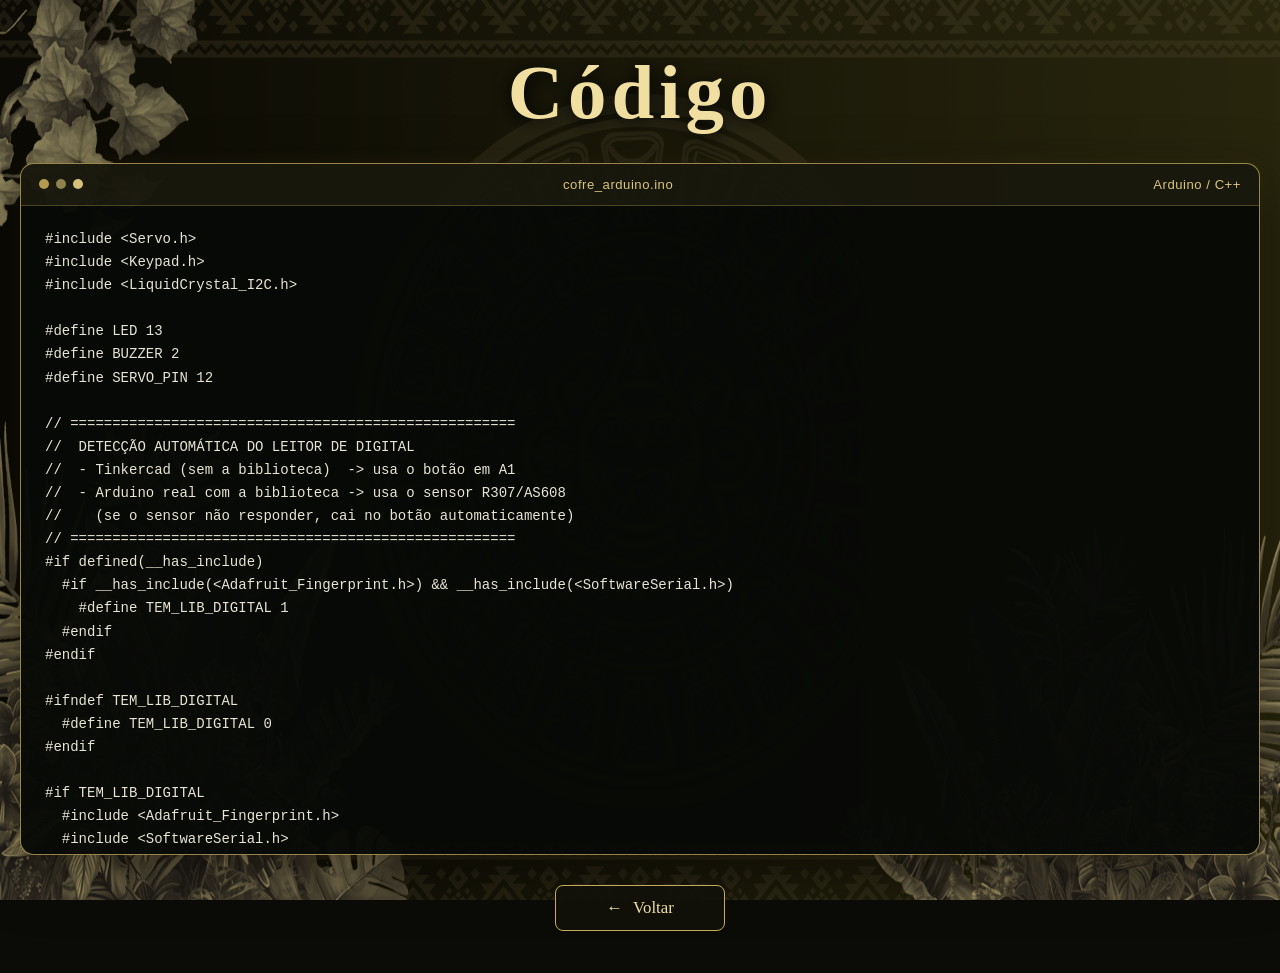
==== codigo.html @ 7e5a6477 "Arquivos do site adicionados Todos os arquivos usados pelo site foram adicionados aqui" ====
<!DOCTYPE html>
<html lang="pt-BR">
<head>
  <meta charset="UTF-8">
  <meta name="viewport" content="width=device-width, initial-scale=1.0">
  <title>Código | Cofre Arduino</title>
  <link rel="stylesheet" href="style.css">
  <style>
body.pagina-codigo{min-height:100vh;margin:0;color:#e7d99c;background:#0b0b07 url("Fundo.png") center center/100% 100% fixed no-repeat;font-family:Georgia,"Times New Roman",serif}
.planta-codigo{position:fixed;inset:0;width:100%;height:100%;object-fit:fill;pointer-events:none;user-select:none;z-index:1}
.codigo-pagina{position:relative;z-index:2;width:min(1400px,calc(100% - 40px));margin:0 auto;padding:52px 0 42px}
.codigo-cabecalho{text-align:center;margin:0 auto 28px}
.codigo-identificacao{margin:0 0 10px;color:#c5a95b;font:700 .78rem Arial,Helvetica,sans-serif;letter-spacing:.2em;text-transform:uppercase}
.codigo-cabecalho h1{margin:0;color:#f0dfa0;font-size:clamp(2.7rem,6vw,5rem);line-height:1.08;text-shadow:0 3px 18px #000}
.codigo-linha-dourada{width:min(220px,45%);height:3px;margin:20px auto 0;border-radius:999px;background:linear-gradient(90deg,transparent,#c6a75b,#f4e3a4,#c6a75b,transparent)}
.codigo-introducao{max-width:760px;margin:0 auto 22px;color:#e2d6a7;font-size:1.05rem;line-height:1.7;text-align:center;text-shadow:0 2px 8px #000}
.codigo-painel{overflow:hidden;border:1px solid rgba(214,184,101,.7);border-radius:14px;background:rgba(8,10,7,.97);box-shadow:0 18px 55px rgba(0,0,0,.55),0 0 22px rgba(190,153,66,.09)}
.codigo-painel-topo{display:flex;align-items:center;justify-content:space-between;gap:16px;padding:13px 18px;border-bottom:1px solid rgba(214,184,101,.28);background:rgba(199,164,79,.09);color:#d9c47f;font: .82rem Arial,Helvetica,sans-serif;letter-spacing:.04em}
.codigo-pontos{display:flex;gap:7px;flex:0 0 auto}.codigo-pontos span{display:block;width:10px;height:10px;border-radius:50%;background:#b69a50}.codigo-pontos span:nth-child(2){background:#8f824e}.codigo-pontos span:nth-child(3){background:#d4c17c}
.codigo-scroll{max-height:72vh;min-height:320px;overflow:auto;overscroll-behavior:contain;scrollbar-color:#9c8242 #14150f;scrollbar-width:thin}
.codigo-scroll pre{margin:0;padding:22px 24px 26px;color:#e9e5d4;font:14px/1.65 Consolas,"Courier New",monospace;tab-size:2;white-space:pre;width:max-content;min-width:100%}
.codigo-scroll code{font:inherit}
.codigo-rodape{display:flex;justify-content:center;margin-top:30px}
.botao-voltar-codigo{display:inline-flex;align-items:center;justify-content:center;gap:10px;min-width:170px;padding:12px 24px;border:1px solid #c7aa5e;border-radius:8px;background:rgba(18,18,10,.92);color:#f0dfa0;font:1.05rem Georgia,"Times New Roman",serif;text-decoration:none;transition:background-color .2s,color .2s,transform .2s,box-shadow .2s}
.botao-voltar-codigo:hover,.botao-voltar-codigo:focus-visible{color:#17150d;background:#d9c17b;box-shadow:0 0 20px rgba(217,193,123,.24);transform:translateY(-2px)}
.botao-voltar-codigo:focus-visible{outline:3px solid #f4e3a4;outline-offset:4px}
@media(max-width:600px){.codigo-pagina{width:calc(100% - 22px);padding-top:34px}.codigo-introducao{font-size:.95rem}.codigo-painel-topo{padding:11px 13px;font-size:.72rem}.codigo-scroll{max-height:68vh;min-height:280px}.codigo-scroll pre{padding:16px;font-size:12px;line-height:1.6}}
@media(prefers-reduced-motion:reduce){.botao-voltar-codigo{transition:none}}
</style>
</head>
<body class="pagina-codigo">
  <img src="Planta cool.png" class="planta-codigo" alt="" aria-hidden="true">
  <main class="codigo-pagina">
    <header class="codigo-cabecalho">
  
      <h1>Código</h1>
    </header>
    <section class="codigo-painel" aria-label="Código-fonte completo do projeto">
      <div class="codigo-painel-topo">
        <div class="codigo-pontos" aria-hidden="true"><span></span><span></span><span></span></div>
        <span>cofre_arduino.ino</span>
        <span>Arduino / C++</span>
      </div>
      <div class="codigo-scroll" tabindex="0" role="region" aria-label="Código-fonte com rolagem">
        <pre><code>#include &lt;Servo.h&gt;
#include &lt;Keypad.h&gt;
#include &lt;LiquidCrystal_I2C.h&gt;

#define LED 13
#define BUZZER 2
#define SERVO_PIN 12

// =====================================================
//  DETECÇÃO AUTOMÁTICA DO LEITOR DE DIGITAL
//  - Tinkercad (sem a biblioteca)  -&gt; usa o botão em A1
//  - Arduino real com a biblioteca -&gt; usa o sensor R307/AS608
//    (se o sensor não responder, cai no botão automaticamente)
// =====================================================
#if defined(__has_include)
  #if __has_include(&lt;Adafruit_Fingerprint.h&gt;) &amp;&amp; __has_include(&lt;SoftwareSerial.h&gt;)
    #define TEM_LIB_DIGITAL 1
  #endif
#endif

#ifndef TEM_LIB_DIGITAL
  #define TEM_LIB_DIGITAL 0
#endif

#if TEM_LIB_DIGITAL
  #include &lt;Adafruit_Fingerprint.h&gt;
  #include &lt;SoftwareSerial.h&gt;

  SoftwareSerial fingerSerial(3, A0);   // RX do Arduino = 3, TX do Arduino = A0
  Adafruit_Fingerprint finger(&amp;fingerSerial);
#endif

#define BTN_DIGITAL A1                  // botão da simulação (A1 -&gt; GND)

bool sensorOk = false;                  // true = sensor real respondeu
int  simCount = 0;                      // digitais &quot;cadastradas&quot; na simulação

// ===================== ESTADOS =====================
enum State {
  CONFIGURAR,
  FECHADO,
  DIGITANDO,
  ABERTO,
  MENU,
  BLOQUEADO,
  ERRO,
  ALERTA
};

State state = FECHADO;

// ===================== PROTÓTIPOS =====================
void enterState(State newState);
void checkPassword();
void resetSistema();
void salvarSenha();
void mostrarAberto();
void voltarAberto();
int  lerDigital();
bool cadastrarDigital();
void limparDigitais();

// ===================== TECLADO =====================
const byte ROWS = 4;
const byte COLS = 4;

char keys[ROWS][COLS] = {
  {&#x27;1&#x27;,&#x27;2&#x27;,&#x27;3&#x27;,&#x27;A&#x27;},
  {&#x27;4&#x27;,&#x27;5&#x27;,&#x27;6&#x27;,&#x27;B&#x27;},
  {&#x27;7&#x27;,&#x27;8&#x27;,&#x27;9&#x27;,&#x27;C&#x27;},
  {&#x27;*&#x27;,&#x27;0&#x27;,&#x27;#&#x27;,&#x27;D&#x27;}
};

byte rowPins[ROWS] = {11, 10, 9, 8};
byte colPins[COLS] = {7, 6, 5, 4};

Keypad kp = Keypad(makeKeymap(keys), rowPins, colPins, ROWS, COLS);

// ===================== LCD =====================
LiquidCrystal_I2C lcd(0x27, 16, 2);

// ===================== SENHA =====================
const int PASS_LENGTH = 4;

char correctPass[PASS_LENGTH + 1] = &quot;&quot;;
bool senhaDefinida = false;

char pass[PASS_LENGTH + 1];
int i = 0;

// ===================== CONTROLE =====================
int tentativas = 0;
const int MAX_TENT = 3;

unsigned long tempoBloqueio = 0;
const long DURACAO_BLOQUEIO = 15000;

Servo servo;

// =====================================================
//                 LEITOR DE DIGITAL
// =====================================================

// 0 = nada, 1 = digital reconhecida, -1 = digital desconhecida
int lerDigital() {

#if TEM_LIB_DIGITAL
  if (sensorOk) {

    if (finger.getImage() != FINGERPRINT_OK) return 0;
    if (finger.image2Tz() != FINGERPRINT_OK) return 0;

    uint8_t r = finger.fingerFastSearch();

    if (r == FINGERPRINT_OK) return 1;
    if (r == FINGERPRINT_NOTFOUND) return -1;

    return 0;
  }
#endif

  // SIMULAÇÃO: só reconhece se alguma digital já foi cadastrada
  if (digitalRead(BTN_DIGITAL) == LOW) {

    delay(50);
    while (digitalRead(BTN_DIGITAL) == LOW);

    return (simCount &gt; 0) ? 1 : -1;
  }

  return 0;
}

#if TEM_LIB_DIGITAL
bool aguardarDedo(bool presente, unsigned long ms) {

  unsigned long t = millis();

  while (millis() - t &lt; ms) {

    uint8_t r = finger.getImage();

    if (presente &amp;&amp; r == FINGERPRINT_OK) return true;
    if (!presente &amp;&amp; r == FINGERPRINT_NOFINGER) return true;
  }

  return false;
}
#endif

// Cadastra uma NOVA digital. As anteriores continuam valendo.
bool cadastrarDigital() {

#if TEM_LIB_DIGITAL
  if (sensorOk) {

    finger.getTemplateCount();
    uint16_t id = finger.templateCount + 1;   // próximo ID livre

    lcd.clear();
    lcd.setCursor(1,0);
    lcd.print(&quot;Coloque o dedo&quot;);

    if (!aguardarDedo(true, 10000)) return false;
    if (finger.image2Tz(1) != FINGERPRINT_OK) return false;

    lcd.clear();
    lcd.setCursor(1,0);
    lcd.print(&quot;Tire o dedo&quot;);
    delay(1000);

    if (!aguardarDedo(false, 10000)) return false;

    lcd.clear();
    lcd.setCursor(1,0);
    lcd.print(&quot;Mesmo dedo&quot;);
    lcd.setCursor(1,1);
    lcd.print(&quot;novamente&quot;);

    if (!aguardarDedo(true, 10000)) return false;
    if (finger.image2Tz(2) != FINGERPRINT_OK) return false;

    if (finger.createModel() != FINGERPRINT_OK) return false;

    return finger.storeModel(id) == FINGERPRINT_OK;
  }
#endif

  // SIMULAÇÃO: apertar o botão &quot;cadastra&quot; mais uma digital
  lcd.clear();
  lcd.setCursor(1,0);
  lcd.print(&quot;Aperte o botao&quot;);
  lcd.setCursor(1,1);
  lcd.print(&quot;p/ cadastrar&quot;);

  unsigned long t = millis();

  while (millis() - t &lt; 10000) {

    if (digitalRead(BTN_DIGITAL) == LOW) {

      delay(50);
      while (digitalRead(BTN_DIGITAL) == LOW);

      simCount++;
      return true;
    }
  }

  return false;
}

// Apaga TODAS as digitais (usado só no reset geral)
void limparDigitais() {

#if TEM_LIB_DIGITAL
  if (sensorOk) finger.emptyDatabase();
#endif

  simCount = 0;
}

// ===================== TELAS DO COFRE ABERTO =====================
void mostrarAberto() {

  lcd.clear();

  lcd.setCursor(3,0);
  lcd.print(&quot;ACESSO OK&quot;);

  lcd.setCursor(0,1);
  lcd.print(&quot;C:Fechar *:Menu&quot;);
}

// volta para o cofre aberto sem repetir a animação
void voltarAberto() {

  state = ABERTO;
  mostrarAberto();
}

// ===================== RESET =====================
void resetSistema() {

  tentativas = 0;
  i = 0;

  noTone(BUZZER);
  digitalWrite(LED, LOW);

  for (int j = 0; j &lt; PASS_LENGTH; j++) {
    pass[j] = &#x27;\0&#x27;;
  }

  servo.write(45);

  lcd.clear();

  lcd.setCursor(1,0);
  lcd.print(&quot;RESET GERAL&quot;);

  limparDigitais();                     // apaga todas as digitais

  lcd.setCursor(0,1);

  for (int k = 0; k &lt; 16; k++) {

    lcd.print((char)255);

    tone(BUZZER, 2500);
    delay(25);
    noTone(BUZZER);
  }

  delay(400);

  enterState(FECHADO);
}

// ===================== SALVAR SENHA =====================
void salvarSenha() {

  for (int j = 0; j &lt; PASS_LENGTH; j++) {
    correctPass[j] = pass[j];
  }
  correctPass[PASS_LENGTH] = &#x27;\0&#x27;;

  senhaDefinida = true;
  tentativas = 0;

  lcd.clear();

  lcd.setCursor(2,0);
  lcd.print(&quot;Senha Salva!&quot;);

  tone(BUZZER, 2500);
  delay(120);
  tone(BUZZER, 3200);
  delay(120);
  noTone(BUZZER);

  delay(1000);

  enterState(FECHADO);
}

// ===================== ESTADOS =====================
void enterState(State newState) {

  state = newState;

  lcd.clear();
  noTone(BUZZER);

  switch (state) {

    case CONFIGURAR:

      i = 0;

      for (int j = 0; j &lt; PASS_LENGTH; j++) {
        pass[j] = &#x27;\0&#x27;;
      }

      if (!senhaDefinida) {
        lcd.setCursor(1,0);
        lcd.print(&quot;Defina a Senha&quot;);
      }
      else {
        lcd.setCursor(3,0);
        lcd.print(&quot;Nova Senha&quot;);
      }

      lcd.setCursor(4,1);
      lcd.print(&quot;_ _ _ _&quot;);

      break;

    case FECHADO:

      servo.write(90);

      lcd.setCursor(1,0);
      lcd.print(&quot;Cofre Fechado&quot;);

      lcd.setCursor(1,1);
      lcd.print(&quot;Senha/Digital&quot;);

      i = 0;

      for (int j = 0; j &lt; PASS_LENGTH; j++) {
        pass[j] = &#x27;\0&#x27;;
      }

      break;

    case DIGITANDO:

      lcd.setCursor(1,0);
      lcd.print(&quot;Digite a Senha&quot;);

      lcd.setCursor(4,1);
      lcd.print(&quot;_ _ _ _&quot;);

      break;

    case ABERTO:

      servo.write(0);

      lcd.setCursor(0,0);
      lcd.print(&quot;Abrindo Cofre&quot;);

      for (int k = 0; k &lt; 16; k++) {

        lcd.setCursor(k,1);
        lcd.print((char)255);

        tone(BUZZER, 1800);
        delay(40);
        noTone(BUZZER);
      }

      mostrarAberto();

      tentativas = 0;

      tone(BUZZER, 2500);
      delay(120);

      tone(BUZZER, 3200);
      delay(120);

      noTone(BUZZER);

      break;

    case MENU:

      lcd.setCursor(1,0);
      lcd.print(&quot;Alterar o que?&quot;);

      lcd.setCursor(0,1);
      lcd.print(&quot;1:Senha 2:Digit.&quot;);

      break;

    case BLOQUEADO:

      tempoBloqueio = millis();

      lcd.setCursor(2,0);
      lcd.print(&quot;BLOQUEADO&quot;);

      lcd.setCursor(2,1);
      lcd.print(&quot;Aguarde...&quot;);

      break;

    case ALERTA:

      lcd.setCursor(0,0);
      lcd.print(&quot;!!! ALERTA !!!&quot;);

      break;

    case ERRO:

      lcd.setCursor(1,0);
      lcd.print(&quot;Senha Errada&quot;);

      lcd.setCursor(3,1);
      lcd.print(&quot;Restam:&quot;);
      lcd.print(MAX_TENT - tentativas);

      break;
  }
}

// ===================== SENHA =====================
void checkPassword() {

  bool ok = true;

  if (i != PASS_LENGTH) {
    ok = false;
  }

  else {

    for (int j = 0; j &lt; PASS_LENGTH; j++) {

      if (pass[j] != correctPass[j]) {
        ok = false;
      }
    }
  }

  if (ok) {
    enterState(ABERTO);
  }

  else {

    tentativas++;

    if (tentativas &gt;= MAX_TENT) {
      enterState(BLOQUEADO);
    }

    else {
      enterState(ERRO);
    }
  }
}

// ===================== SETUP =====================
void setup() {

  pinMode(LED, OUTPUT);
  pinMode(BUZZER, OUTPUT);
  pinMode(BTN_DIGITAL, INPUT_PULLUP);

#if TEM_LIB_DIGITAL
  finger.begin(57600);
  delay(100);
  sensorOk = finger.verifyPassword();
#endif

  servo.attach(SERVO_PIN);

  lcd.init();
  lcd.backlight();

  // mostra qual leitor está em uso
  lcd.setCursor(0,0);
  lcd.print(sensorOk ? &quot;Leitor: Sensor&quot; : &quot;Leitor: Botao&quot;);
  delay(1200);

  servo.write(90);
  enterState(CONFIGURAR);
}

// ===================== LOOP =====================
void loop() {

  char key = kp.getKey();

  // RESET GLOBAL (só depois que existe uma senha)
  if (key == &#x27;B&#x27; &amp;&amp; senhaDefinida) {
    resetSistema();
    return;
  }

  // SOM TECLAS
  if (key) {

    tone(BUZZER, 3000);
    delay(20);
    noTone(BUZZER);
  }

  // ABRIR COM DIGITAL (cofre fechado ou digitando a senha)
  if (state == FECHADO || state == DIGITANDO) {

    int d = lerDigital();

    if (d == 1) {
      enterState(ABERTO);
      return;
    }

    else if (d == -1) {

      tentativas++;

      if (tentativas &gt;= MAX_TENT) enterState(BLOQUEADO);
      else enterState(ERRO);

      return;
    }
  }

  switch (state) {

    // ===================== CONFIGURAR =====================
    case CONFIGURAR:

      if (key) {

        if (key &gt;= &#x27;0&#x27; &amp;&amp; key &lt;= &#x27;9&#x27;) {

          if (i &lt; PASS_LENGTH) {

            int pos = 4 + (i * 2);

            lcd.setCursor(pos,1);
            lcd.print(key);

            delay(300);

            lcd.setCursor(pos,1);
            lcd.print(&quot;*&quot;);

            pass[i++] = key;
          }
        }

        else if (key == &#x27;D&#x27; || key == &#x27;#&#x27;) {

          if (i == PASS_LENGTH) {
            salvarSenha();
          }
        }

        else if (key == &#x27;*&#x27;) {

          if (i &gt; 0) {

            i--;

            pass[i] = &#x27;\0&#x27;;

            int pos = 4 + (i * 2);

            lcd.setCursor(pos,1);
            lcd.print(&quot;_&quot;);

            lcd.setCursor(pos + 1,1);
            lcd.print(&quot; &quot;);
          }
        }

        else if (key == &#x27;C&#x27;) {

          for (int j = 0; j &lt; PASS_LENGTH; j++) {
            pass[j] = &#x27;\0&#x27;;
          }

          i = 0;

          lcd.setCursor(4,1);
          lcd.print(&quot;_ _ _ _&quot;);
        }

        // CANCELAR a troca (só se já existe senha)
        else if (key == &#x27;A&#x27; &amp;&amp; senhaDefinida) {
          voltarAberto();
        }
      }

      break;

    // ===================== FECHADO =====================
    case FECHADO:

      if (key &amp;&amp; key != &#x27;B&#x27;) {

        if (key == &#x27;A&#x27;) {
          enterState(ALERTA);
        }

        else {
          enterState(DIGITANDO);
        }
      }

      break;

    // ===================== DIGITANDO =====================
    case DIGITANDO:

      if (key) {

        if (key &gt;= &#x27;0&#x27; &amp;&amp; key &lt;= &#x27;9&#x27;) {

          if (i &lt; PASS_LENGTH) {

            int pos = 4 + (i * 2);

            lcd.setCursor(pos,1);
            lcd.print(key);

            delay(300);

            lcd.setCursor(pos,1);
            lcd.print(&quot;*&quot;);

            pass[i++] = key;
          }
        }

        else if (key == &#x27;D&#x27; || key == &#x27;#&#x27;) {

          checkPassword();
        }

        else if (key == &#x27;*&#x27;) {

          if (i &gt; 0) {

            i--;

            pass[i] = &#x27;\0&#x27;;

            int pos = 4 + (i * 2);

            lcd.setCursor(pos,1);
            lcd.print(&quot;_&quot;);

            lcd.setCursor(pos + 1,1);
            lcd.print(&quot; &quot;);
          }
        }

        else if (key == &#x27;C&#x27;) {

          for (int j = 0; j &lt; PASS_LENGTH; j++) {
            pass[j] = &#x27;\0&#x27;;
          }

          i = 0;

          lcd.setCursor(4,1);
          lcd.print(&quot;_ _ _ _&quot;);
        }
      }

      break;

    // ===================== ABERTO =====================
    case ABERTO:

      if (key == &#x27;C&#x27;) {
        enterState(FECHADO);
      }

      // MENU DE ALTERAÇÃO (só com o cofre aberto)
      else if (key == &#x27;*&#x27;) {
        enterState(MENU);
      }

      break;

    // ===================== MENU =====================
    case MENU:

      if (key == &#x27;1&#x27;) {
        enterState(CONFIGURAR);          // trocar senha
      }

      else if (key == &#x27;2&#x27;) {

        bool ok = cadastrarDigital();    // cadastrar nova digital

        lcd.clear();
        lcd.setCursor(1,0);
        lcd.print(ok ? &quot;Digital salva!&quot; : &quot;Falhou&quot;);

        tone(BUZZER, ok ? 3200 : 800);
        delay(150);
        noTone(BUZZER);

        delay(1200);

        voltarAberto();
      }

      else if (key == &#x27;C&#x27;) {
        voltarAberto();                  // cancelar
      }

      break;

    // ===================== ERRO =====================
    case ERRO: {

      static unsigned long lastBlink = 0;
      static bool st = false;
      static unsigned long startErro = 0;

      if (startErro == 0) {
        startErro = millis();
      }

      if (millis() - lastBlink &gt; 200) {

        lastBlink = millis();

        st = !st;

        digitalWrite(LED, st);

        if (st) {
          tone(BUZZER, 2000);
        }

        else {
          noTone(BUZZER);
        }
      }

      lcd.setCursor(1,0);
      lcd.print(&quot;Senha Errada &quot;);

      lcd.setCursor(3,1);
      lcd.print(&quot;Restam:&quot;);
      lcd.print(MAX_TENT - tentativas);
      lcd.print(&quot; &quot;);

      if (millis() - startErro &gt; 1000) {

        digitalWrite(LED, LOW);
        noTone(BUZZER);

        for (int j = 0; j &lt; PASS_LENGTH; j++) {
          pass[j] = &#x27;\0&#x27;;
        }

        i = 0;

        startErro = 0;

        enterState(DIGITANDO);
      }

    } break;

    // ===================== BLOQUEADO =====================
    case BLOQUEADO: {

      static unsigned long lastBlink = 0;
      static bool st = false;

      unsigned long tempoPassado = millis() - tempoBloqueio;

      if (tempoPassado &gt;= DURACAO_BLOQUEIO) {

        digitalWrite(LED, LOW);
        noTone(BUZZER);

        lcd.clear();

        lcd.setCursor(2,0);
        lcd.print(&quot;Liberado&quot;);

        lcd.setCursor(0,1);
        lcd.print(&quot;Tente Novamente&quot;);

        tone(BUZZER, 2500);
        delay(120);
        noTone(BUZZER);

        delay(1000);

        enterState(FECHADO);

        break;
      }

      if (millis() - lastBlink &gt; 400) {

        lastBlink = millis();

        st = !st;

        digitalWrite(LED, st);

        if (st) {
          tone(BUZZER, 1500);
        }

        else {
          noTone(BUZZER);
        }
      }

      long restante = (DURACAO_BLOQUEIO - tempoPassado) / 1000;

      lcd.setCursor(1,0);
      lcd.print(&quot;BLOQUEADO   &quot;);

      lcd.setCursor(2,1);
      lcd.print(restante);
      lcd.print(&quot; segundos &quot;);

    } break;

    // ===================== ALERTA =====================
    case ALERTA: {

      static unsigned long lastBlink = 0;
      static unsigned long lastSiren = 0;

      static bool ledState = false;
      static bool sirenState = false;

      if (millis() - lastBlink &gt; 120) {

        lastBlink = millis();

        ledState = !ledState;

        digitalWrite(LED, ledState);
      }

      if (millis() - lastSiren &gt; 180) {

        lastSiren = millis();

        sirenState = !sirenState;

        if (sirenState) {
          tone(BUZZER, 900);
        }

        else {
          tone(BUZZER, 1500);
        }
      }

      lcd.setCursor(0,0);

      if (ledState)
        lcd.print(&quot;!!! ALERTA !!!&quot;);
      else
        lcd.print(&quot;&gt;&gt;&gt; ALERTA &lt;&lt;&lt;&quot;);

      lcd.setCursor(1,1);
      lcd.print(&quot;A=desligar&quot;);

      if (key == &#x27;A&#x27;) {

        digitalWrite(LED, LOW);

        noTone(BUZZER);

        lcd.clear();

        lcd.setCursor(2,0);
        lcd.print(&quot;Alerta OFF&quot;);

        delay(800);

        enterState(FECHADO);
      }

    } break;
  }
}
</code></pre>
      </div>
    </section>
    <footer class="codigo-rodape">
      <a class="botao-voltar-codigo" href="funcionamento.html"><span aria-hidden="true">←</span> Voltar</a>
    </footer>
  </main>
</body>
</html>
---- style.css ----
/* =========================================
   CONFIGURAÇÕES GERAIS
========================================= */

* {
    margin: 0;
    padding: 0;
    box-sizing: border-box;
}

html {
    min-height: 100%;
}

body {
    min-height: 100vh;
    font-family: Georgia, "Times New Roman", serif;
    background: #0b0b07;
    color: #e7d99c;
}


/* =========================================
   ESTRUTURA DA PÁGINA
========================================= */

.pagina {
    position: relative;

    width: 100%;
    min-height: 100vh;

    display: flex;
    justify-content: center;
    align-items: center;

    padding: 45px 24px;
    overflow: hidden;
}


/* =========================================
   FUNDO MAIA
========================================= */

.pagina::before {
    content: "";

    position: fixed;
    inset: 0;

    background-image: url("Fundo.png");
    background-repeat: no-repeat;
    background-position: center center;
    background-size: 100% 100%;

    z-index: 0;
    pointer-events: none;
}


/* =========================================
   PLANTA DECORATIVA
========================================= */

.planta {
    position: fixed;

    inset: 0;

    width: 100%;
    height: 100%;

    object-fit: fill;

    z-index: 2;

    pointer-events: none;
    user-select: none;
}


/* =========================================
   CONTEÚDO PRINCIPAL
========================================= */

.conteudo {
    position: relative;
    z-index: 5;

    width: 100%;
    max-width: 1250px;

    margin: auto;

    text-align: center;
}


/* =========================================
   TÍTULO SUPERIOR
========================================= */

h1 {
    font-size: clamp(28px, 4vw, 65px);
    font-weight: 700;

    letter-spacing: 5px;
    line-height: 1.2;

    margin-bottom: 22px;

    color: #e7d99c;

    text-shadow:
        0 3px 12px #000,
        0 0 20px rgba(0, 0, 0, 0.8);
}


/* =========================================
   TÍTULO COFRE ARDUINO
========================================= */

h2 {
    font-size: clamp(48px, 7vw, 105px);
    font-weight: 700;

    letter-spacing: 3px;
    line-height: 1.15;

    margin-bottom: 8px;

    color: #f0df9b;

    text-shadow:
        0 4px 15px #000,
        0 0 25px rgba(0, 0, 0, 0.9);
}


/* =========================================
   TURMA
========================================= */

h3 {
    font-size: clamp(25px, 3vw, 42px);

    letter-spacing: 4px;

    margin-bottom: 50px;

    color: #d4c487;

    text-shadow: 0 3px 10px #000;
}


/* =========================================
   BOTÕES E NAVEGAÇÃO
========================================= */

.botoes {
    display: flex;

    justify-content: center;
    align-items: center;

    gap: 20px;
    flex-wrap: wrap;
}

.botoes a {
    display: inline-flex;

    justify-content: center;
    align-items: center;

    min-width: 200px;
    max-width: 100%;

    padding: 16px 25px;

    border: 1px solid #bcae70;
    border-radius: 5px;

    background: rgba(15, 15, 9, 0.88);

    color: #eadb9c;

    text-decoration: none;
    text-align: center;

    font-family: Arial, Helvetica, sans-serif;
    font-size: 16px;
    font-weight: bold;
    letter-spacing: 0.5px;

    transition:
        transform 0.3s ease,
        background 0.3s ease,
        box-shadow 0.3s ease,
        color 0.3s ease;
}

.botoes a:hover {
    transform: translateY(-4px);

    background: rgba(112, 98, 45, 0.95);

    color: #fff;

    box-shadow:
        0 8px 25px rgba(0, 0, 0, 0.6);
}

.botoes a:focus-visible {
    outline: 3px solid #f0df9b;
    outline-offset: 5px;
}


/* =========================================
   PÁGINAS INTERNAS
========================================= */

.conteudo-interno {
    max-width: 1000px;

    padding: 35px;

    border: 1px solid rgba(188, 174, 112, 0.45);
    border-radius: 8px;

    background: rgba(12, 12, 7, 0.83);

    box-shadow:
        0 12px 40px rgba(0, 0, 0, 0.3);
}

.sobretitulo {
    margin-bottom: 18px;

    color: #c9b875;

    font-family: Arial, Helvetica, sans-serif;
    font-size: 14px;
    font-weight: bold;

    letter-spacing: 3px;
    line-height: 1.6;
}

.conteudo-interno h1 {
    font-size: clamp(32px, 5vw, 60px);

    letter-spacing: 2px;

    margin-bottom: 30px;
}

.descricao {
    max-width: 850px;

    margin: 0 auto 22px;

    color: #eee4bd;

    font-family: Arial, Helvetica, sans-serif;
    font-size: clamp(16px, 1.5vw, 20px);

    line-height: 1.9;
}

.conteudo-interno .botoes {
    margin-top: 35px;
}

.titulo-secundario {
    font-size: clamp(35px, 5vw, 60px);

    margin-bottom: 25px;
}


/* =========================================
   TABLETS E CELULARES
========================================= */

@media (max-width: 800px) {
    .pagina {
        padding: 30px 18px;
    }

    h1 {
        letter-spacing: 2px;
        margin-bottom: 18px;
    }

    h2 {
        font-size: clamp(42px, 10vw, 65px);
        letter-spacing: 1px;
    }

    h3 {
        margin-bottom: 35px;
    }

    .botoes {
        gap: 12px;
    }

    .botoes a {
        min-width: 210px;
        padding: 14px 20px;
    }

    .conteudo-interno {
        padding: 25px 18px;
    }

    .sobretitulo {
        letter-spacing: 1.5px;
    }

    .descricao {
        line-height: 1.7;
    }
}


/* =========================================
   CELULARES ESTREITOS
========================================= */

@media (max-width: 420px) {
    .pagina {
        padding: 24px 14px;
    }

    .conteudo {
        width: 100%;
    }

    h1 {
        font-size: 27px;
    }

    h2 {
        font-size: 40px;
    }

    h3 {
        font-size: 25px;
    }

    .botoes {
        flex-direction: column;
    }

    .botoes a {
        width: 100%;
        min-width: 0;
    }

    .conteudo-interno {
        padding: 22px 15px;
    }
}


/* =========================================
   ACESSIBILIDADE
========================================= */

@media (prefers-reduced-motion: reduce) {
    .botoes a {
        transition: none;
    }
}


/* =====================================
   QUEM SOMOS — ESTILO COMPACTO
   ===================================== */

.quem-somos-pagina {
    min-height: 100vh;
    min-height: 100dvh;
    padding: 12px 18px;
    overflow: visible;
}

.quem-somos-painel {
    width: 100%;
    max-width: 1050px;
    padding: 22px 30px 18px;
    border: 1px solid rgba(201, 184, 117, 0.55);
    border-radius: 12px;
    background: rgba(12, 12, 7, 0.88);
    box-shadow:
        0 15px 45px rgba(0, 0, 0, 0.45),
        inset 0 0 25px rgba(188, 174, 112, 0.025);
    backdrop-filter: blur(3px);
}

/* Título */

.cabecalho-equipe {
    text-align: center;
    margin-bottom: 14px;
}

.detalhe-titulo {
    display: block;
    margin-bottom: 3px;
    color: #c9b875;
    font-family: Arial, Helvetica, sans-serif;
    font-size: 10px;
    font-weight: bold;
    letter-spacing: 4px;
}

.quem-somos-painel h1 {
    margin: 0 0 8px;
    color: #f0df9b;
    font-family: Georgia, "Times New Roman", serif;
    font-size: clamp(36px, 4vw, 53px);
    font-weight: bold;
    line-height: 1.1;
    letter-spacing: 1px;
    text-shadow: 0 3px 12px rgba(0, 0, 0, 0.8);
}

.linha-dourada {
    width: 76px;
    height: 2px;
    margin: 0 auto;
    border-radius: 5px;
    background: linear-gradient(
        90deg,
        transparent,
        #c9b875,
        #f0df9b,
        #c9b875,
        transparent
    );
}

/* Texto de apresentação */

.introducao-equipe {
    margin: 0 0 15px;
    color: #e9dfbc;
    font-family: Arial, Helvetica, sans-serif;
    font-size: 15px;
    line-height: 1.5;
    text-align: center;
}

.introducao-equipe strong {
    color: #f0df9b;
    font-weight: bold;
}

/* Cartões dos integrantes */

.membro {
    display: flex;
    align-items: center;
    justify-content: space-between;
    gap: 10px;
    min-height: 49px;
    height: 100%;
    padding: 8px 12px;
    border: 1px solid rgba(188, 174, 112, 0.25);
    border-radius: 6px;
    background: rgba(32, 30, 17, 0.72);
    transition:
        border-color 0.2s ease,
        background 0.2s ease,
        transform 0.2s ease;
}

.membro:hover {
    border-color: rgba(224, 205, 133, 0.8);
    background: rgba(77, 67, 35, 0.45);
    transform: translateY(-1px);
}

.nome-aluno {
    min-width: 0;
    color: #eee4bd;
    font-family: Arial, Helvetica, sans-serif;
    font-size: 14px;
    line-height: 1.35;
}

.numero-aluno {
    display: inline-flex;
    flex-shrink: 0;
    align-items: center;
    justify-content: center;
    min-width: 43px;
    height: 29px;
    padding: 0 7px;
    border: 1px solid #a99754;
    border-radius: 5px;
    background: rgba(188, 174, 112, 0.12);
    color: #f0df9b;
    font-family: Arial, Helvetica, sans-serif;
    font-size: 12px;
    font-weight: bold;
    letter-spacing: 1px;
}

/* Botão de retorno */

.rodape-equipe {
    display: flex;
    justify-content: center;
    margin-top: 17px;
}

.botao-voltar {
    display: inline-flex;
    align-items: center;
    justify-content: center;
    gap: 9px;
    min-height: 42px;
    padding: 10px 23px;
    border: 1px solid #bcae70;
    border-radius: 5px;
    background: rgba(15, 15, 9, 0.9);
    color: #eadb9c;
    font-family: Arial, Helvetica, sans-serif;
    font-size: 14px;
    font-weight: bold;
    text-decoration: none;
    transition:
        background 0.2s ease,
        color 0.2s ease,
        transform 0.2s ease;
}

.botao-voltar:hover {
    transform: translateY(-2px);
    background: #70622d;
    color: #fff;
}

.botao-voltar:focus-visible {
    outline: 3px solid #f0df9b;
    outline-offset: 4px;
}

/* Telas menores */

@media (max-width: 767px) {
    .quem-somos-pagina {
        padding: 16px 12px;
    }

    .quem-somos-painel {
        padding: 22px 16px 18px;
    }

    .quem-somos-painel h1 {
        font-size: clamp(34px, 8vw, 44px);
    }

    .introducao-equipe {
        font-size: 14px;
        margin-bottom: 13px;
    }

    .membro {
        min-height: 44px;
        padding: 7px 10px;
    }

    .nome-aluno {
        font-size: 14px;
    }

    .rodape-equipe {
        margin-top: 15px;
    }
}

/* Celulares estreitos */

@media (max-width: 380px) {
    .quem-somos-painel {
        padding: 20px 11px 15px;
    }

    .nome-aluno {
        font-size: 12px;
    }

    .numero-aluno {
        min-width: 38px;
        padding: 0 5px;
        font-size: 11px;
    }

    .detalhe-titulo {
        letter-spacing: 2px;
    }
}

/* Respeita quem prefere menos animações */

@media (prefers-reduced-motion: reduce) {
    .membro,
    .botao-voltar {
        transition: none;
    }
}


/* =========================================
   FUNCIONAMENTO DO COFRE
========================================= */

/* Estrutura geral: preserva o fundo maia existente */

.pagina-funcionamento {
    position: relative;
    z-index: 0;
    width: 100%;
    min-height: 100vh;
    min-height: 100dvh;
    padding: 16px 28px 22px;
    background: transparent;
}

.funcionamento-conteudo {
    position: relative;
    z-index: 5;
    width: 100%;
    padding: 0;
}

.layout-funcionamento {
    position: relative;
    width: 100%;
    max-width: 1220px;
    margin: 0 auto;
}

/* Título principal */

.cabecalho-funcionamento {
    margin-bottom: 23px;
    text-align: center;
}

.identificacao-projeto {
    margin-bottom: 6px;
    color: #d4c487;
    font-family: Arial, Helvetica, sans-serif;
    font-size: 10px;
    font-weight: bold;
    letter-spacing: 3px;
}

.cabecalho-funcionamento h1 {
    margin: 0 0 11px;
    color: #f0df9b;
    font-family: Georgia, "Times New Roman", serif;
    font-size: clamp(37px, 4vw, 53px);
    font-weight: bold;
    letter-spacing: 1px;
    line-height: 1.12;
    text-shadow: 0 3px 15px #000;
}

.linha-dourada {
    width: 100px;
    height: 2px;
    margin: 0 auto;
    border-radius: 5px;
    background: linear-gradient(
        90deg,
        transparent,
        #bcae70,
        #f0df9b,
        #bcae70,
        transparent
    );
}

/* Títulos das colunas */

.conteudo-principal {
    align-items: stretch;
}

.coluna-conteudo {
    display: flex;
    flex-direction: column;
}

.titulo-secao {
    margin: 0 0 12px;
    color: #f0df9b;
    font-family: Georgia, "Times New Roman", serif;
    font-size: clamp(25px, 2.4vw, 32px);
    font-weight: bold;
    text-align: center;
    text-shadow: 0 3px 10px #000;
}

/* Tabela de componentes */

.painel-tabela {
    flex: 1;
    overflow: hidden;
    border: 1px solid rgba(188, 174, 112, 0.72);
    border-radius: 8px;
    background: rgba(13, 13, 8, 0.95);
    box-shadow: 0 10px 28px rgba(0, 0, 0, 0.35);
}

.tabela-componentes {
    width: 100%;
    margin: 0;
    color: #eee4bd;
    font-family: Arial, Helvetica, sans-serif;
    font-size: 14px;
    vertical-align: middle;

    --bs-table-bg: transparent;
    --bs-table-color: #eee4bd;
    --bs-table-border-color: rgba(188, 174, 112, 0.22);
    --bs-table-hover-bg: transparent;
    --bs-table-hover-color: #fff4c8;
}

.tabela-componentes thead th {
    padding: 12px 15px;
    border-bottom: 1px solid #a99754;
    background: rgba(112, 98, 45, 0.30);
    color: #f0df9b;
    font-size: 12px;
    font-weight: bold;
    letter-spacing: 1.3px;
    text-transform: uppercase;
}

.tabela-componentes tbody td {
    padding: 10px 15px;
    border-bottom: 1px solid rgba(188, 174, 112, 0.19);
    background: transparent;
    color: #eee4bd;
    line-height: 1.3;
    transition:
        background-color 0.22s ease,
        color 0.22s ease,
        padding-left 0.22s ease;
}

/* Efeito ao passar o mouse por cada linha */

.tabela-componentes tbody tr {
    cursor: default;
}

.tabela-componentes tbody tr:hover td {
    background-color: rgba(153, 132, 63, 0.25);
    color: #fff4c8;
}

.tabela-componentes tbody tr:hover td:first-child {
    padding-left: 21px;
}

.tabela-componentes tbody tr:hover .quantidade {
    color: #fff0a7;
}

.tabela-componentes tbody tr:last-child td {
    border-bottom: none;
}

/* Coluna da quantidade */

.col-quantidade {
    width: 130px;
    text-align: center;
}

.tabela-componentes .quantidade {
    color: #f0df9b;
    font-weight: bold;
    letter-spacing: 1px;
    text-align: center;
}

/* Imagem e painel do circuito */

.painel-circuito {
    display: flex;
    justify-content: center;
    align-items: center;
    flex: 1;
    min-width: 0;
    min-height: 0;
    width: 100%;
    margin: 0;
    padding: 12px;
    overflow: hidden;
    border: 1px solid rgba(188, 174, 112, 0.72);
    border-radius: 8px;
    background: radial-gradient(
        circle at center,
        rgba(112, 98, 45, 0.24),
        rgba(13, 13, 8, 0.96)
    );
    box-shadow: 0 10px 28px rgba(0, 0, 0, 0.35);
}

/* Mantém a imagem quadrada sem deformá-la */

.imagem-circuito {
    display: block;
    width: 100%;
    height: 100%;
    min-width: 0;
    min-height: 0;
    object-fit: contain;
    object-position: center;
}

/* Rodapé e links complementares */

.rodape-funcionamento {
    margin-top: 24px;
    text-align: center;
}

.rodape-funcionamento h2 {
    margin-bottom: 12px;
    color: #f0df9b;
    font-family: Georgia, "Times New Roman", serif;
    font-size: 22px;
    font-weight: bold;
}

.atalhos-funcionamento {
    display: flex;
    justify-content: center;
    align-items: stretch;
    flex-wrap: wrap;
    gap: 16px;
}

.botao-atalho {
    display: inline-flex;
    justify-content: center;
    align-items: center;
    gap: 9px;
    min-width: 195px;
    min-height: 46px;
    padding: 10px 18px;
    border: 1px solid #bcae70;
    border-radius: 6px;
    background: rgba(15, 15, 9, 0.94);
    color: #f0df9b;
    font-family: Arial, Helvetica, sans-serif;
    font-size: 14px;
    font-weight: bold;
    text-align: center;
    text-decoration: none;
    transition:
        background 0.25s ease,
        color 0.25s ease,
        border-color 0.25s ease,
        transform 0.25s ease,
        box-shadow 0.25s ease;
}

.botao-atalho:hover {
    transform: translateY(-3px);
    border-color: #f0df9b;
    background: rgba(112, 98, 45, 0.88);
    color: #fff;
    box-shadow: 0 7px 18px rgba(0, 0, 0, 0.35);
}

.simbolo-atalho {
    color: #f0df9b;
    font-family: monospace;
    font-size: 17px;
    font-weight: bold;
}

/* Botão Voltar ao início */

.botao-inicio {
    display: inline-flex;
    justify-content: center;
    align-items: center;
    gap: 10px;
    min-width: 210px;
    min-height: 45px;
    margin-top: 18px;
    padding: 11px 22px;
    border: 1px solid #bcae70;
    border-radius: 6px;
    background: rgba(9, 9, 5, 0.96);
    color: #f0df9b;
    font-family: Arial, Helvetica, sans-serif;
    font-size: 14px;
    font-weight: bold;
    text-decoration: none;
    box-shadow: 0 5px 15px rgba(0, 0, 0, 0.25);
    transition:
        transform 0.25s ease,
        background 0.25s ease,
        color 0.25s ease,
        box-shadow 0.25s ease;
}

.botao-inicio:hover {
    transform: translateY(-3px);
    background: rgba(112, 98, 45, 0.95);
    color: #fff;
    box-shadow: 0 8px 22px rgba(0, 0, 0, 0.45);
}

/* Foco visível para navegação por teclado */

.pagina-funcionamento .botao-atalho:focus-visible,
.pagina-funcionamento .botao-inicio:focus-visible {
    outline: 3px solid #f0df9b;
    outline-offset: 4px;
}

/* =========================================
   RESPONSIVIDADE
========================================= */

@media (min-width: 992px) {
    .pagina-funcionamento {
        display: flex;
        align-items: flex-start;
    }

    .conteudo-principal {
        --bs-gutter-x: 1.8rem;
    }
}

/* Tablets e celulares */

@media (max-width: 991px) {
    .pagina-funcionamento {
        padding: 24px 18px;
    }

    .cabecalho-funcionamento {
        margin-bottom: 24px;
    }

    .conteudo-principal {
        --bs-gutter-y: 1.8rem;
    }

    .painel-circuito {
        flex: none;
        width: 100%;
        max-width: 390px;
        aspect-ratio: 1 / 1;
        margin: 0 auto;
    }

    .imagem-circuito {
        width: 100%;
        height: 100%;
    }

    .rodape-funcionamento {
        margin-top: 25px;
    }
}

/* Celulares */

@media (max-width: 575px) {
    .pagina-funcionamento {
        padding: 18px 12px 25px;
    }

    .cabecalho-funcionamento h1 {
        font-size: clamp(30px, 8vw, 40px);
    }

    .identificacao-projeto {
        font-size: 9px;
        letter-spacing: 1.8px;
    }

    .titulo-secao {
        font-size: 25px;
    }

    .tabela-componentes {
        font-size: 12px;
    }

    .tabela-componentes thead th {
        padding: 10px 8px;
        font-size: 10px;
        letter-spacing: 0.5px;
    }

    .tabela-componentes tbody td {
        padding: 9px 8px;
    }

    .tabela-componentes tbody tr:hover td:first-child {
        padding-left: 12px;
    }

    .col-quantidade {
        width: 92px;
    }

    .atalhos-funcionamento {
        gap: 10px;
    }

    .botao-atalho {
        width: 100%;
        min-width: 0;
        padding: 10px 9px;
        font-size: 12px;
    }

    .botao-inicio {
        width: 100%;
        max-width: 280px;
    }
}

/* Notebooks com pouca altura */

@media (min-width: 992px) and (max-height: 800px) {
    .pagina-funcionamento {
        padding-top: 8px;
        padding-bottom: 12px;
    }

    .cabecalho-funcionamento {
        margin-bottom: 15px;
    }

    .identificacao-projeto {
        margin-bottom: 3px;
        font-size: 9px;
    }

    .cabecalho-funcionamento h1 {
        margin-bottom: 7px;
        font-size: 41px;
    }

    .titulo-secao {
        margin-bottom: 8px;
        font-size: 26px;
    }

    .tabela-componentes thead th {
        padding-top: 8px;
        padding-bottom: 8px;
    }

    .tabela-componentes tbody td {
        padding-top: 7px;
        padding-bottom: 7px;
    }

    .rodape-funcionamento {
        margin-top: 15px;
    }

    .rodape-funcionamento h2 {
        margin-bottom: 7px;
        font-size: 19px;
    }

    .botao-atalho {
        min-height: 39px;
        padding: 7px 14px;
    }

    .botao-inicio {
        min-height: 39px;
        margin-top: 10px;
        padding: 8px 18px;
    }
}

/* Acessibilidade: reduzir animações */

@media (prefers-reduced-motion: reduce) {
    .pagina-funcionamento .tabela-componentes tbody td,
    .pagina-funcionamento .botao-atalho,
    .pagina-funcionamento .botao-inicio {
        transition: none;
    }
}


/* =========================================
   CORREÇÃO DO FUNDO MAIA — FUNCIONAMENTO
========================================= */

body.pagina-funcionamento::before {
    content: "";
    position: fixed;
    inset: 0;
    z-index: -1;

    background-image: url("Fundo.png");
    background-repeat: no-repeat;
    background-position: center center;
    background-size: 100% 100%;

    pointer-events: none;
}

/* Garante que a página não esconda o fundo */
body.pagina-funcionamento {
    position: relative;
    isolation: isolate;
    background: transparent;
}
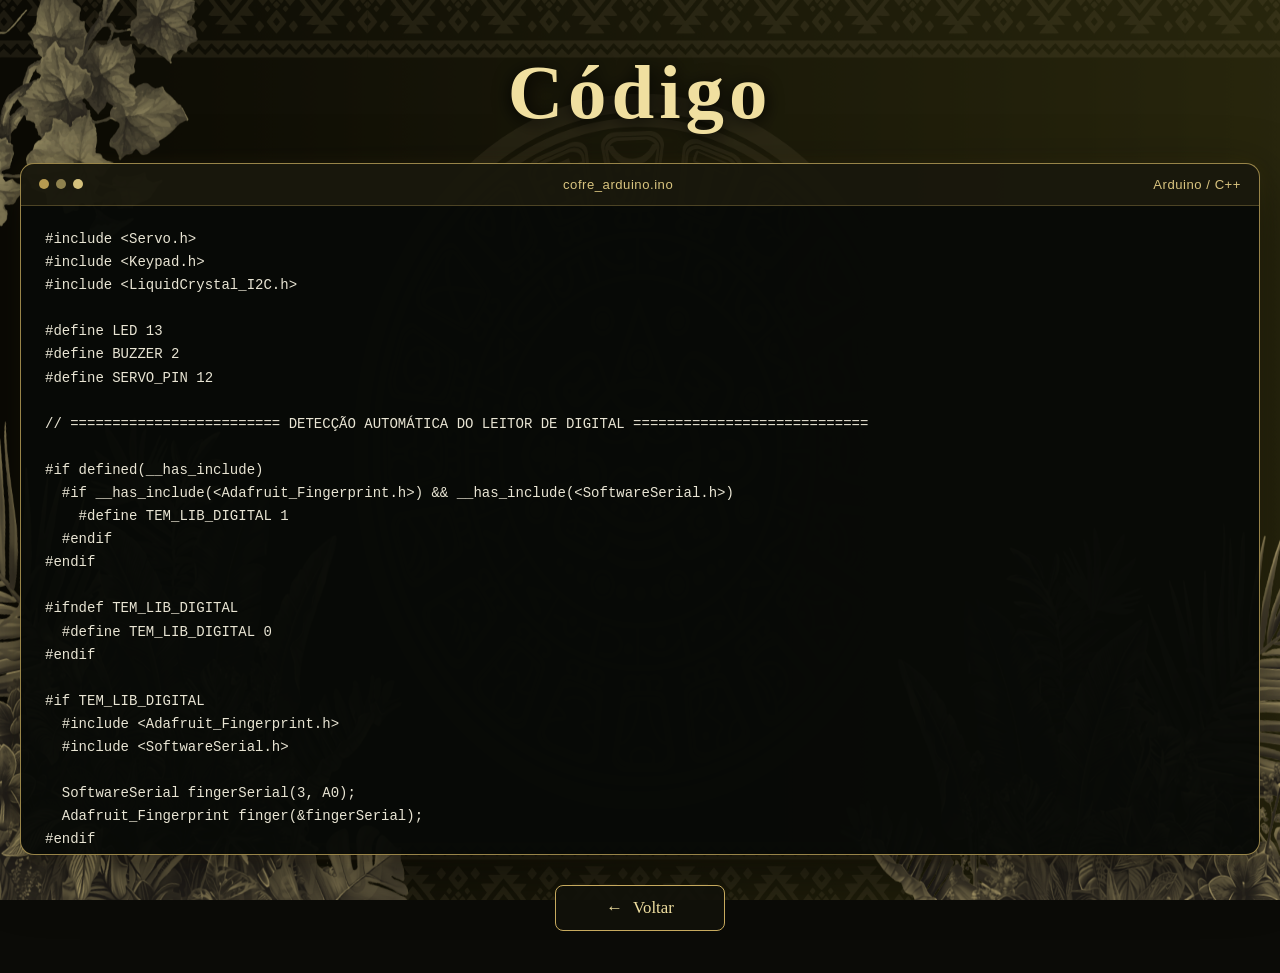
==== commit f5a441fd: "Atualizar codigo.html Atualização do código" ====
--- a/codigo.html
+++ b/codigo.html
@@ -50,12 +50,8 @@
 #define BUZZER 2
 #define SERVO_PIN 12
 
-// =====================================================
-//  DETECÇÃO AUTOMÁTICA DO LEITOR DE DIGITAL
-//  - Tinkercad (sem a biblioteca)  -&gt; usa o botão em A1
-//  - Arduino real com a biblioteca -&gt; usa o sensor R307/AS608
-//    (se o sensor não responder, cai no botão automaticamente)
-// =====================================================
+// ========================= DETECÇÃO AUTOMÁTICA DO LEITOR DE DIGITAL ============================
+
 #if defined(__has_include)
   #if __has_include(&lt;Adafruit_Fingerprint.h&gt;) &amp;&amp; __has_include(&lt;SoftwareSerial.h&gt;)
     #define TEM_LIB_DIGITAL 1
@@ -70,14 +66,14 @@
   #include &lt;Adafruit_Fingerprint.h&gt;
   #include &lt;SoftwareSerial.h&gt;
 
-  SoftwareSerial fingerSerial(3, A0);   // RX do Arduino = 3, TX do Arduino = A0
+  SoftwareSerial fingerSerial(3, A0); 
   Adafruit_Fingerprint finger(&amp;fingerSerial);
 #endif
 
-#define BTN_DIGITAL A1                  // botão da simulação (A1 -&gt; GND)
-
-bool sensorOk = false;                  // true = sensor real respondeu
-int  simCount = 0;                      // digitais &quot;cadastradas&quot; na simulação
+#define BTN_DIGITAL A1           
+
+bool sensorOk = false;                
+int  simCount = 0;                
 
 // ===================== ESTADOS =====================
 enum State {
@@ -141,9 +137,7 @@
 
 Servo servo;
 
-// =====================================================
-//                 LEITOR DE DIGITAL
-// =====================================================
+// ================= LEITOR DE DIGITAL =================
 
 // 0 = nada, 1 = digital reconhecida, -1 = digital desconhecida
 int lerDigital() {
@@ -163,7 +157,8 @@
   }
 #endif
 
-  // SIMULAÇÃO: só reconhece se alguma digital já foi cadastrada
+// ==================== SIMULAÇÃO ======================
+
   if (digitalRead(BTN_DIGITAL) == LOW) {
 
     delay(50);
@@ -192,7 +187,8 @@
 }
 #endif
 
-// Cadastra uma NOVA digital. As anteriores continuam valendo.
+// ================= Cadastra uma NOVA digital =================
+
 bool cadastrarDigital() {
 
 #if TEM_LIB_DIGITAL
@@ -229,8 +225,8 @@
     return finger.storeModel(id) == FINGERPRINT_OK;
   }
 #endif
-
-  // SIMULAÇÃO: apertar o botão &quot;cadastra&quot; mais uma digital
+// =================  SIMULAÇÃO =================
+
   lcd.clear();
   lcd.setCursor(1,0);
   lcd.print(&quot;Aperte o botao&quot;);
@@ -254,7 +250,8 @@
   return false;
 }
 
-// Apaga TODAS as digitais (usado só no reset geral)
+// ================= APAGA TODAS AS DIGITAIS =================
+
 void limparDigitais() {
 
 #if TEM_LIB_DIGITAL
@@ -276,7 +273,8 @@
   lcd.print(&quot;C:Fechar *:Menu&quot;);
 }
 
-// volta para o cofre aberto sem repetir a animação
+// ================= volta para o cofre aberto sem repetir a animação =================
+
 void voltarAberto() {
 
   state = ABERTO;
@@ -303,8 +301,7 @@
   lcd.setCursor(1,0);
   lcd.print(&quot;RESET GERAL&quot;);
 
-  limparDigitais();                     // apaga todas as digitais
-
+  limparDigitais();                   
   lcd.setCursor(0,1);
 
   for (int k = 0; k &lt; 16; k++) {
@@ -349,6 +346,7 @@
 }
 
 // ===================== ESTADOS =====================
+
 void enterState(State newState) {
 
   state = newState;
@@ -563,8 +561,8 @@
     delay(20);
     noTone(BUZZER);
   }
-
-  // ABRIR COM DIGITAL (cofre fechado ou digitando a senha)
+ // ================= ABRIR COM DIGITAL (cofre fechado ou digitando a senha) =================
+
   if (state == FECHADO || state == DIGITANDO) {
 
     int d = lerDigital();
